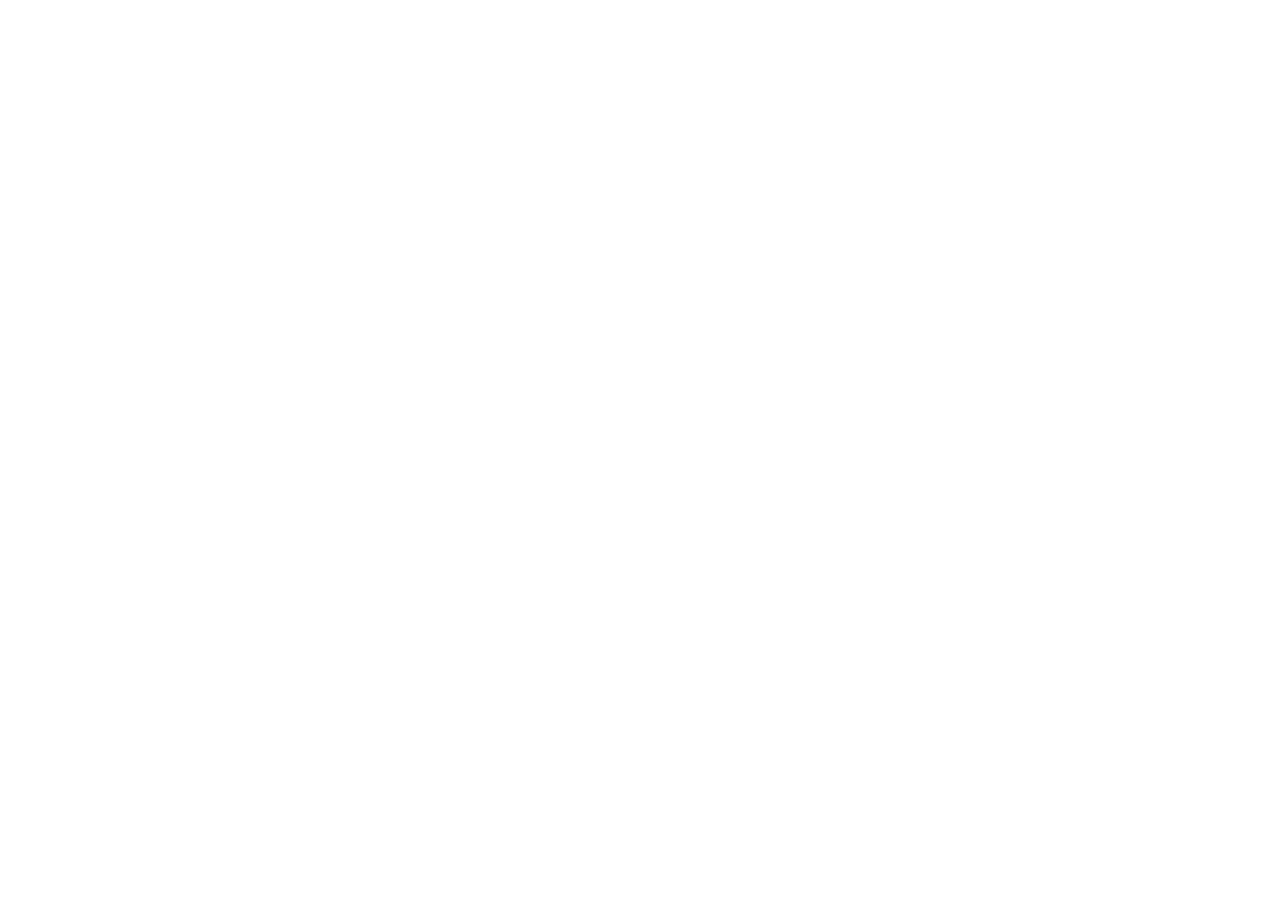
==== kp/index.html @ 1c308c69 "preparation" ====
<html>
<head>
    <title>Test #1</title>
    <meta charset="utf-8">
    <link href="css/main.css" rel="stylesheet" media="screen">
    <script src="js/my.js"></script>
</head>

<body>
    

<script>
    
</script>
</body>
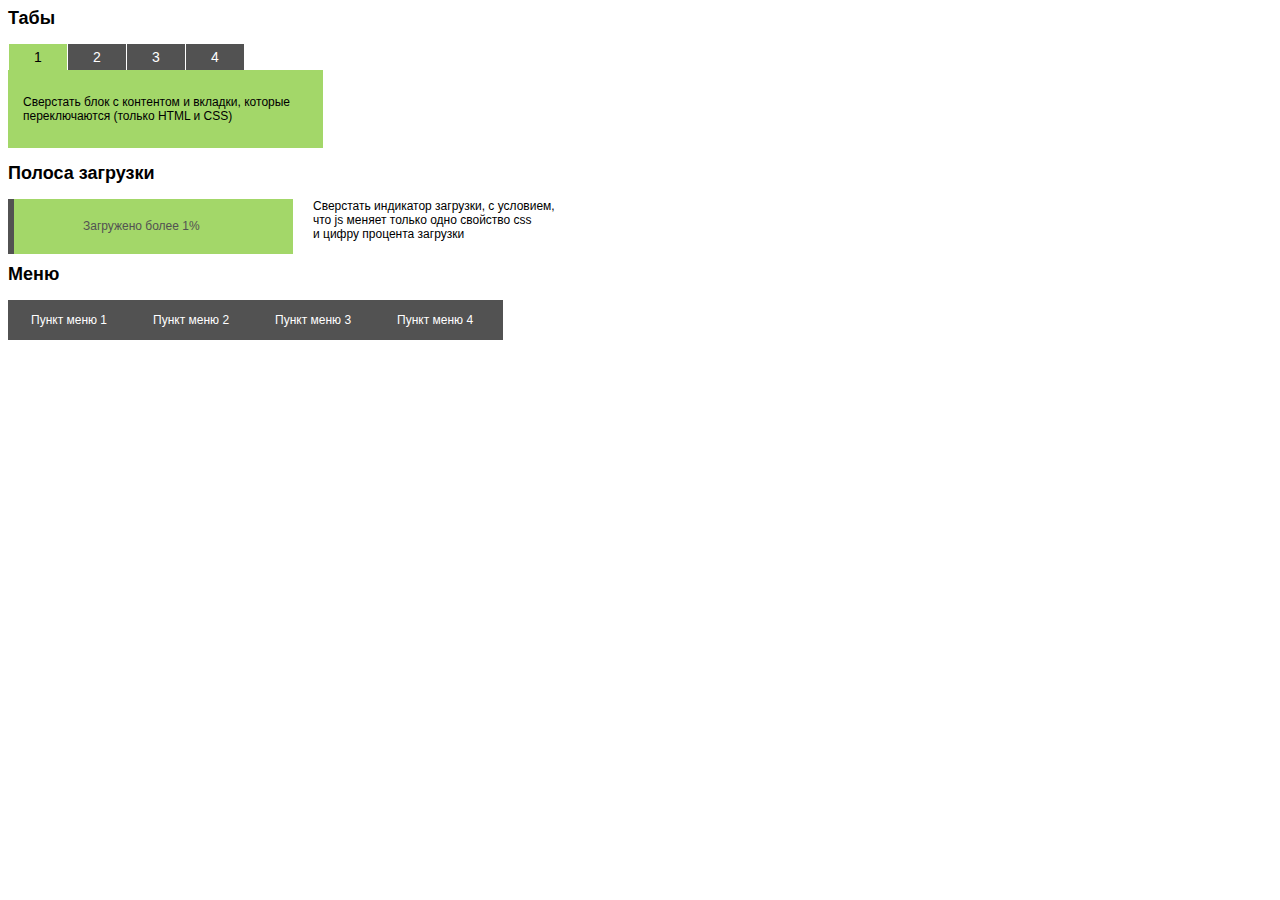
==== commit eb6e0618: "2/3 takss done" ====
--- a/kp/index.html
+++ b/kp/index.html
@@ -1,15 +1,66 @@
-<html>
-<head>
-    <title>Test #1</title>
-    <meta charset="utf-8">
-    <link href="css/main.css" rel="stylesheet" media="screen">
-    <script src="js/my.js"></script>
-</head>
-
-<body>
-    
-
-<script>
-    
-</script>
+<html>
+<head>
+    <title>Test #1</title>
+    <meta charset="utf-8">
+    <link href="css/my.css" rel="stylesheet" media="screen">
+    <script src="js/jquery.min.js"></script>
+    <script src="js/my.js"></script>
+</head>
+
+<body>
+
+<h2>Табы</h2>
+
+<div class="tabs__wrapper">
+
+    <input id="tab_1" class="input-tab" type="radio" name="tab" checked="checked" />
+    <input id="tab_2" class="input-tab" type="radio" name="tab" />
+    <input id="tab_3" class="input-tab" type="radio" name="tab" />
+    <input id="tab_4" class="input-tab" type="radio" name="tab" />
+    
+    <label class="tab-lbl" for="tab_1" id="tab_l1">1</label>
+    <label class="tab-lbl" for="tab_2" id="tab_l2">2</label>
+    <label class="tab-lbl" for="tab_3" id="tab_l3">3</label>
+    <label class="tab-lbl" for="tab_4" id="tab_l4">4</label>
+    
+    <div style="clear:both"></div>
+
+    <div class="tabcontent">
+        <div id="tab_c1" class="tabcontent__item">Сверстать блок с контентом и вкладки, которые переключаются (только HTML и CSS)</div>
+        <div id="tab_c2" class="tabcontent__item">Контент в блоке тоже меняется вместе с переключением вкладки</div>
+        <div id="tab_c3" class="tabcontent__item">Мало контента</div>
+        <div id="tab_c4" class="tabcontent__item">Сверстать блок с контентом и вкладки, которые переключаются (только HTML и CSS). Сверстать блок с контентом и вкладки, которые переключаются (только HTML и CSS).Сверстать блок с контентом и вкладки, которые переключаются (только HTML и CSS). Сверстать блок с контентом и вкладки, которые переключаются (только HTML и CSS)</div>
+    </div>
+
+</div> <!-- tabs__wrapper -->
+
+<h2>Полоса загрузки</h2>
+
+<div class="loader">
+    <div class="loader__txt">Загружено более <span class="percent">0</span>%</div>
+    <div class="loader loader-black">
+        <div class="loader__txt loader__txt-black">Загружено более <span class="percent">60</span>%</div>
+    </div>
+</div>
+<div class="loader-terms">
+    Сверстать индикатор загрузки, с условием,<br> что js меняет только одно свойство css<br> и цифру процента загрузки
+</div>
+
+<h2>Меню</h2>
+
+    <nav class="menu__wrapper">
+        <ul class="menu">
+            <li class="menu__item">Пункт меню 1</li>
+            <li class="menu__item">Пункт меню 2</li>
+            <li class="menu__item">Пункт меню 3</li>
+            <li class="menu__item">Пункт меню 4</li>
+        </ul>        
+    </nav>
+
+
+<script>
+
+
+
+</script>
 </body>--- a/kp/css/my.css
+++ b/kp/css/my.css
@@ -0,0 +1,99 @@
+body {
+	font: 12px Arial;
+}
+h2 {
+	clear: both;
+}
+.tab-lbl {
+	width: 58px;
+	height: 26px;
+	text-align: center;
+	line-height: 26px;
+	color: #FFF;
+	background: #525252;
+	margin: 0 0 0 1px;
+	float: left;
+	cursor: pointer;
+	font-size: 14px;
+}
+#tab_1:checked ~ #tab_l1,
+#tab_2:checked ~ #tab_l2,
+#tab_3:checked ~ #tab_l3,
+#tab_4:checked ~ #tab_l4 {
+	background: #A3D769;
+	color: #000;
+}
+.input-tab {
+	position: absolute;
+	left: -9999px;
+}
+.tabcontent {
+	width: 285px;
+	background: #A3D769;
+	padding: 25px 15px;
+	clear: both;
+	position: relative;
+}
+.tabcontent > .tabcontent__item {
+	position: absolute;
+	list-style: -9999px;
+	top: 0;
+	display: none;
+}
+#tab_1:checked ~ .tabcontent #tab_c1,
+#tab_2:checked ~ .tabcontent #tab_c2,
+#tab_3:checked ~ .tabcontent #tab_c3,
+#tab_4:checked ~ .tabcontent #tab_c4 {
+	position: relative;
+	left: 0;
+	display: block;
+}
+
+/* loader */
+.loader {
+	width: 285px;
+	height: 55px;
+	position: relative;
+	background: #A3D769;
+	color: #525252;
+	float: left;
+	margin: 0 0 10px;
+}
+.loader__txt {
+	position: absolute;
+	width: 135px;
+	top: 20px;
+	left: 75px;
+	overflow: hidden;
+}
+.loader-black {
+	background: #525252;
+	color: #A3D769;
+	position: absolute;
+	top: 0;
+	width: 0px;
+	overflow: hidden;
+}
+.loader-terms {
+	float: left;
+	margin: 0 0 0 20px;
+}
+
+/* menu */
+.menu__wrapper {
+	width: 495px;
+	height: 40px;
+	background: #525252;
+}
+.menu {
+	float: left;
+	margin: 0;
+	padding: 0;
+}
+.menu__item {
+	float: left;
+	list-style: none;
+	line-height: 40px;
+	padding: 0 23px;
+	color: #FFF;
+}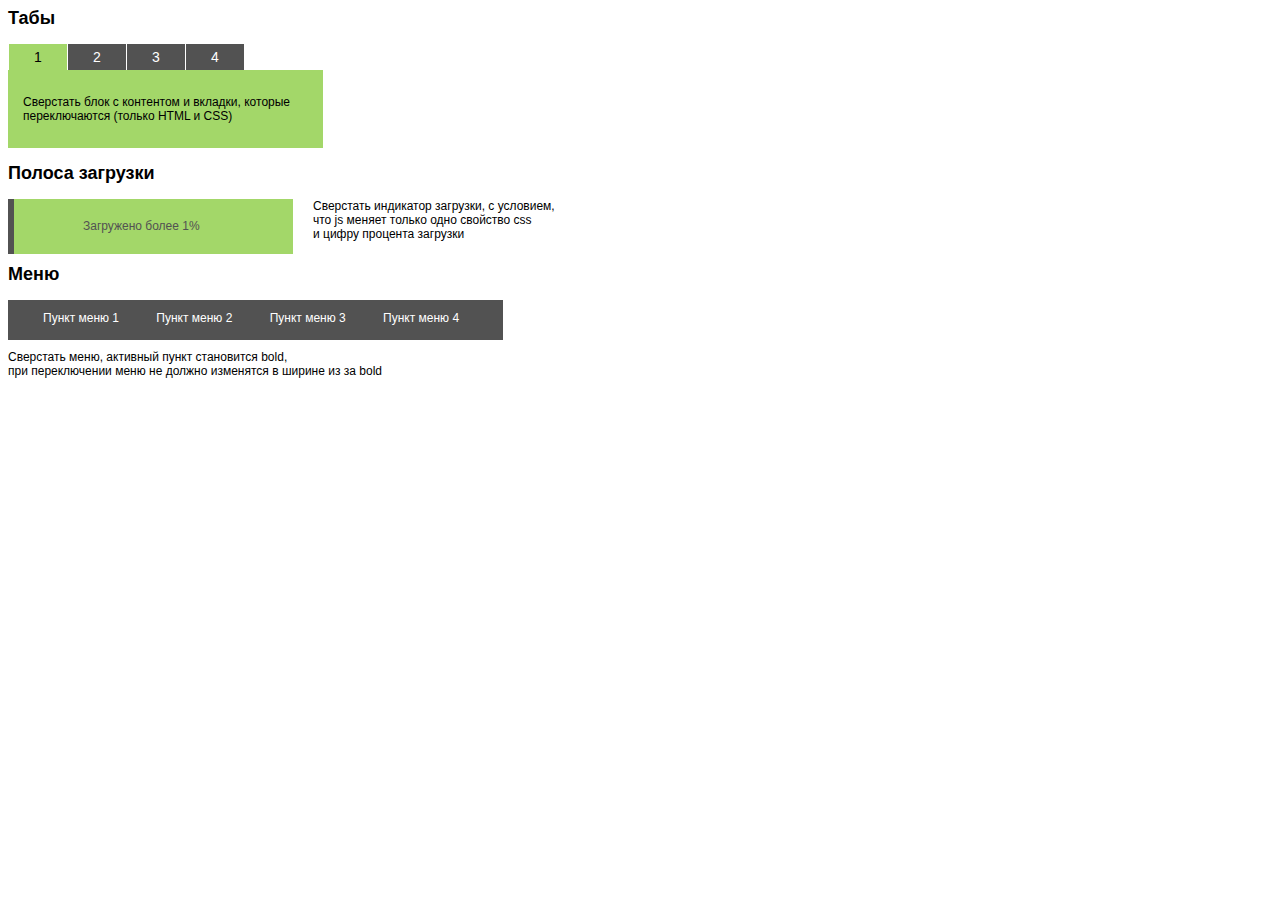
==== commit e7fc1025: "v 1.0.0" ====
--- a/kp/index.html
+++ b/kp/index.html
@@ -50,12 +50,17 @@
 
     <nav class="menu__wrapper">
         <ul class="menu">
-            <li class="menu__item">Пункт меню 1</li>
-            <li class="menu__item">Пункт меню 2</li>
-            <li class="menu__item">Пункт меню 3</li>
-            <li class="menu__item">Пункт меню 4</li>
+            <li class="menu__item"><a href="#" class="menu__link">Пункт&nbsp;меню&nbsp;1</a></li>
+            <li class="menu__item"><a href="#" class="menu__link">Пункт&nbsp;меню&nbsp;2</a></li>
+            <li class="menu__item"><a href="#" class="menu__link">Пункт&nbsp;меню&nbsp;3</a></li>
+            <li class="menu__item"><a href="#" class="menu__link">Пункт&nbsp;меню&nbsp;4</a></li>
         </ul>        
     </nav>
+
+<div style="clear:both"></div>
+
+Сверстать меню, активный пункт становится bold,<br>
+при переключении меню не должно изменятся в ширине из за bold
 
 
 <script>
--- a/kp/css/my.css
+++ b/kp/css/my.css
@@ -84,6 +84,7 @@
 	width: 495px;
 	height: 40px;
 	background: #525252;
+	margin: 0 0 10px;
 }
 .menu {
 	float: left;
@@ -91,9 +92,22 @@
 	padding: 0;
 }
 .menu__item {
-	float: left;
-	list-style: none;
-	line-height: 40px;
-	padding: 0 23px;
-	color: #FFF;
+	margin: 0 100px 0 0;
+    padding: 5px;
+    position: relative;
+    display: inline-block;
+    line-height: 25px;
+}
+.menu li:first-child {
+	margin: 0 100px 0 30px;
+}
+.menu__link {
+	margin:0;
+    padding:0;
+    position:absolute;
+    color: #FFF;
+    text-decoration: none;
+}
+.active {
+	font-weight: bold;
 }